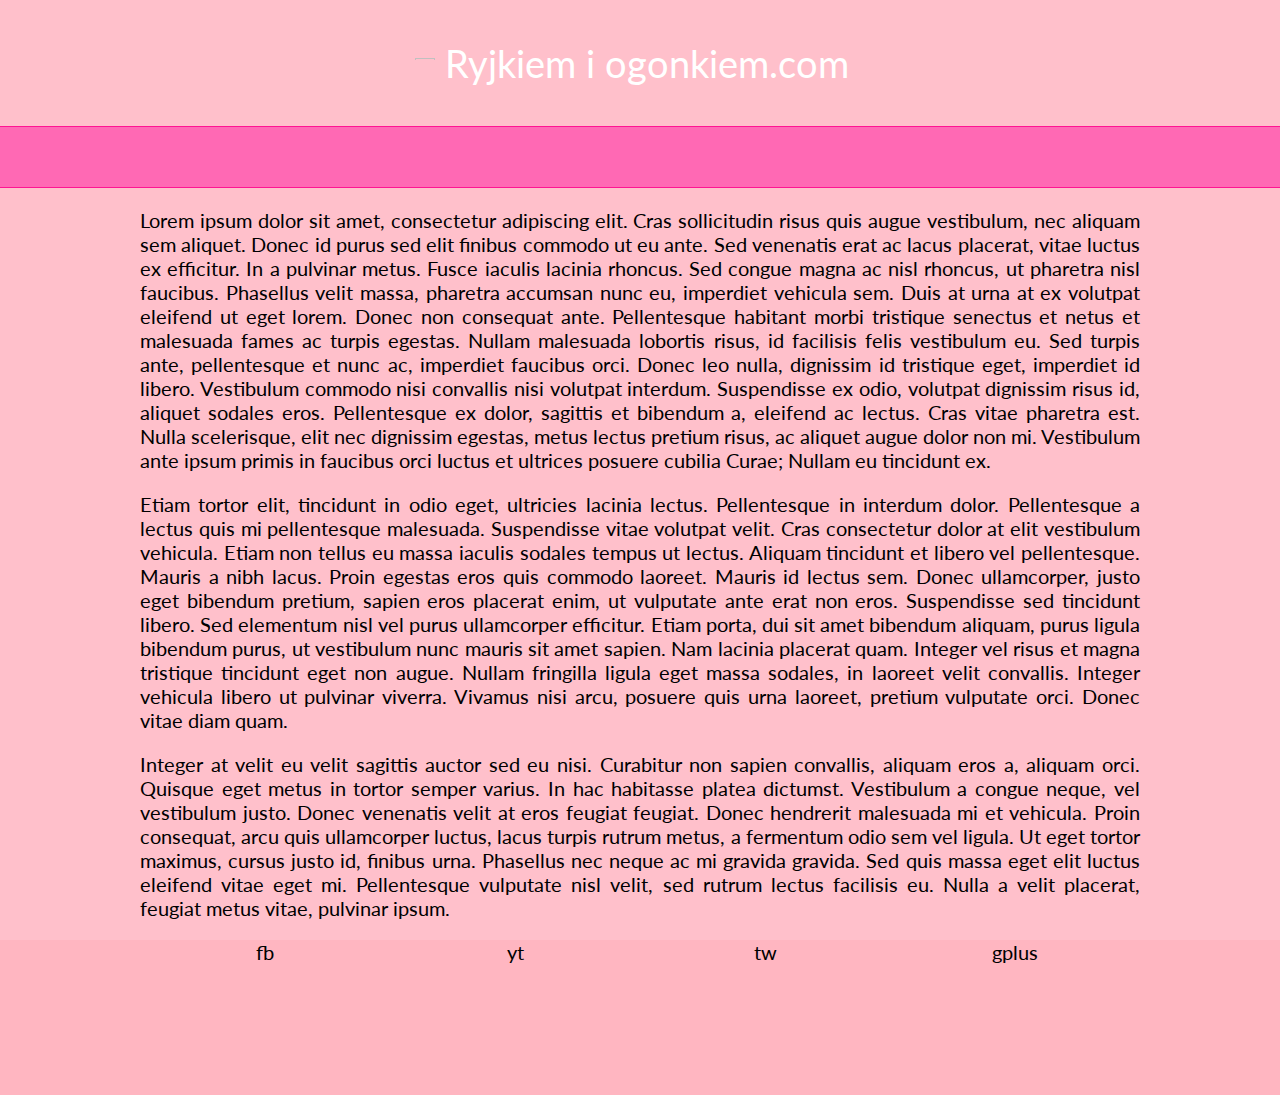
==== HtmlCssDemo/index2.html @ f2729ead "Adding class: "ft", "yt","tw" and "gplus"" ====
﻿<!DOCTYPE html>
<html>
<head lang="pl">
    <title>Ryjkiem i ogonkiem</title>
	<meta charset="utf-8" />
    <meta http-equiv="X-UA-Compatible" content="IE=edge,chrom1" />
    <meta name="description" content="Serwis o świnkach, prosiaczkach i warchlaczkach" />
    <meta name="keywords" content="pig, piglet, snout, świnia, świnka, prosiak, warchlak, prosiaczek, warchlaczek, ryjek" />
    <link href="style2.css" rel="stylesheet" type="text/css" />
    <link href='https://fonts.googleapis.com/css?family=Lato:400,700&subset=latin,latin-ext' rel='stylesheet' type='text/css'>
     
</head>
<body>

    <div class="wrapper">
        <div class="header">
            <div class="logo">
            <img width="20" height="20" src="http://www.ecoevolab.com/wp-content/uploads/2015/09/pig-nose.png" />
            Ryjkiem i ogonkiem.com</div>
        </div>
        <div class="nav"></div>
        <div class="content">
            <p>
                Lorem ipsum dolor sit amet, consectetur adipiscing elit. Cras sollicitudin risus quis augue vestibulum, nec aliquam sem aliquet. Donec id purus sed elit finibus commodo ut eu ante. Sed venenatis erat ac lacus placerat, vitae luctus ex efficitur. In a pulvinar metus. Fusce iaculis lacinia rhoncus. Sed congue magna ac nisl rhoncus, ut pharetra nisl faucibus. Phasellus velit massa, pharetra accumsan nunc eu, imperdiet vehicula sem. Duis at urna at ex volutpat eleifend ut eget lorem. Donec non consequat ante. Pellentesque habitant morbi tristique senectus et netus et malesuada fames ac turpis egestas. Nullam malesuada lobortis risus, id facilisis felis vestibulum eu. Sed turpis ante, pellentesque et nunc ac, imperdiet faucibus orci. Donec leo nulla, dignissim id tristique eget, imperdiet id libero.

                Vestibulum commodo nisi convallis nisi volutpat interdum. Suspendisse ex odio, volutpat dignissim risus id, aliquet sodales eros. Pellentesque ex dolor, sagittis et bibendum a, eleifend ac lectus. Cras vitae pharetra est. Nulla scelerisque, elit nec dignissim egestas, metus lectus pretium risus, ac aliquet augue dolor non mi. Vestibulum ante ipsum primis in faucibus orci luctus et ultrices posuere cubilia Curae; Nullam eu tincidunt ex.
            </p>

            <p>
                Etiam tortor elit, tincidunt in odio eget, ultricies lacinia lectus. Pellentesque in interdum dolor. Pellentesque a lectus quis mi pellentesque malesuada. Suspendisse vitae volutpat velit. Cras consectetur dolor at elit vestibulum vehicula. Etiam non tellus eu massa iaculis sodales tempus ut lectus. Aliquam tincidunt et libero vel pellentesque. Mauris a nibh lacus. Proin egestas eros quis commodo laoreet. Mauris id lectus sem. Donec ullamcorper, justo eget bibendum pretium, sapien eros placerat enim, ut vulputate ante erat non eros. Suspendisse sed tincidunt libero. Sed elementum nisl vel purus ullamcorper efficitur.

                Etiam porta, dui sit amet bibendum aliquam, purus ligula bibendum purus, ut vestibulum nunc mauris sit amet sapien. Nam lacinia placerat quam. Integer vel risus et magna tristique tincidunt eget non augue. Nullam fringilla ligula eget massa sodales, in laoreet velit convallis. Integer vehicula libero ut pulvinar viverra. Vivamus nisi arcu, posuere quis urna laoreet, pretium vulputate orci. Donec vitae diam quam.
            </p>

            <p>Integer at velit eu velit sagittis auctor sed eu nisi. Curabitur non sapien convallis, aliquam eros a, aliquam orci. Quisque eget metus in tortor semper varius. In hac habitasse platea dictumst. Vestibulum a congue neque, vel vestibulum justo. Donec venenatis velit at eros feugiat feugiat. Donec hendrerit malesuada mi et vehicula. Proin consequat, arcu quis ullamcorper luctus, lacus turpis rutrum metus, a fermentum odio sem vel ligula. Ut eget tortor maximus, cursus justo id, finibus urna. Phasellus nec neque ac mi gravida gravida. Sed quis massa eget elit luctus eleifend vitae eget mi. Pellentesque vulputate nisl velit, sed rutrum lectus facilisis eu. Nulla a velit placerat, feugiat metus vitae, pulvinar ipsum.</p>
        </div>
        <div class="socials">
            <div class="socialsdiv">
                <div class="fb">fb</div>
                <div class="yt">yt</div>
                <div class="tw">tw</div>
                <div class="gplus">gplus</div>
                <div style="clear:both"></div>
            </div>
        </div>
    </div>

</body>
</html>
---- HtmlCssDemo/style2.css ----
﻿body {
    background-color:pink;
     color:black;
     font-family: 'Lato', sans-serif;
     font-size:20px;
     margin:0 !important;
}
.wrappper{
    width:100%;
}
.header{
    width:100%;
    padding:40px 0;
}
.logo{
    width:450px;
    font-size:38px;
    color:white;
    margin-left:auto;
    margin-right:auto;
}
.nav{
    width:100%;
    padding:10px 0;
    background-color:hotpink;
    text-align:center;
    border-top:1px solid;
    border-top-color:deeppink;
    border-bottom:1px solid;
    border-bottom-color:deeppink;
    height:40px;
}
.content {
    width:1000px;
    margin-left:auto;
    margin-right:auto;
    text-align:justify;
}
.socials{
    width:100%;
    text-align:center;
    background-color:lightpink;
}
.socialsdiv{
    width:1000px;
   margin-left:auto;
   margin-right:auto;
}
.fb{
    width:250px;
    height:155px;
    float:left
}
.fb:hover{
    background-color:cornflowerblue;
}
.yt{
    width:250px;
    height:155px;
    float:left
}
.yt:hover{
    background-color:orangered;
}
.tw{
    width:250px;
    height:155px;
    float:left
}
.tw:hover{
    background-color:deepskyblue;
}
.gplus{
    width:250px;
    height:155px;
    float:left
}
.gplus:hover{
    background-color:orange;
}
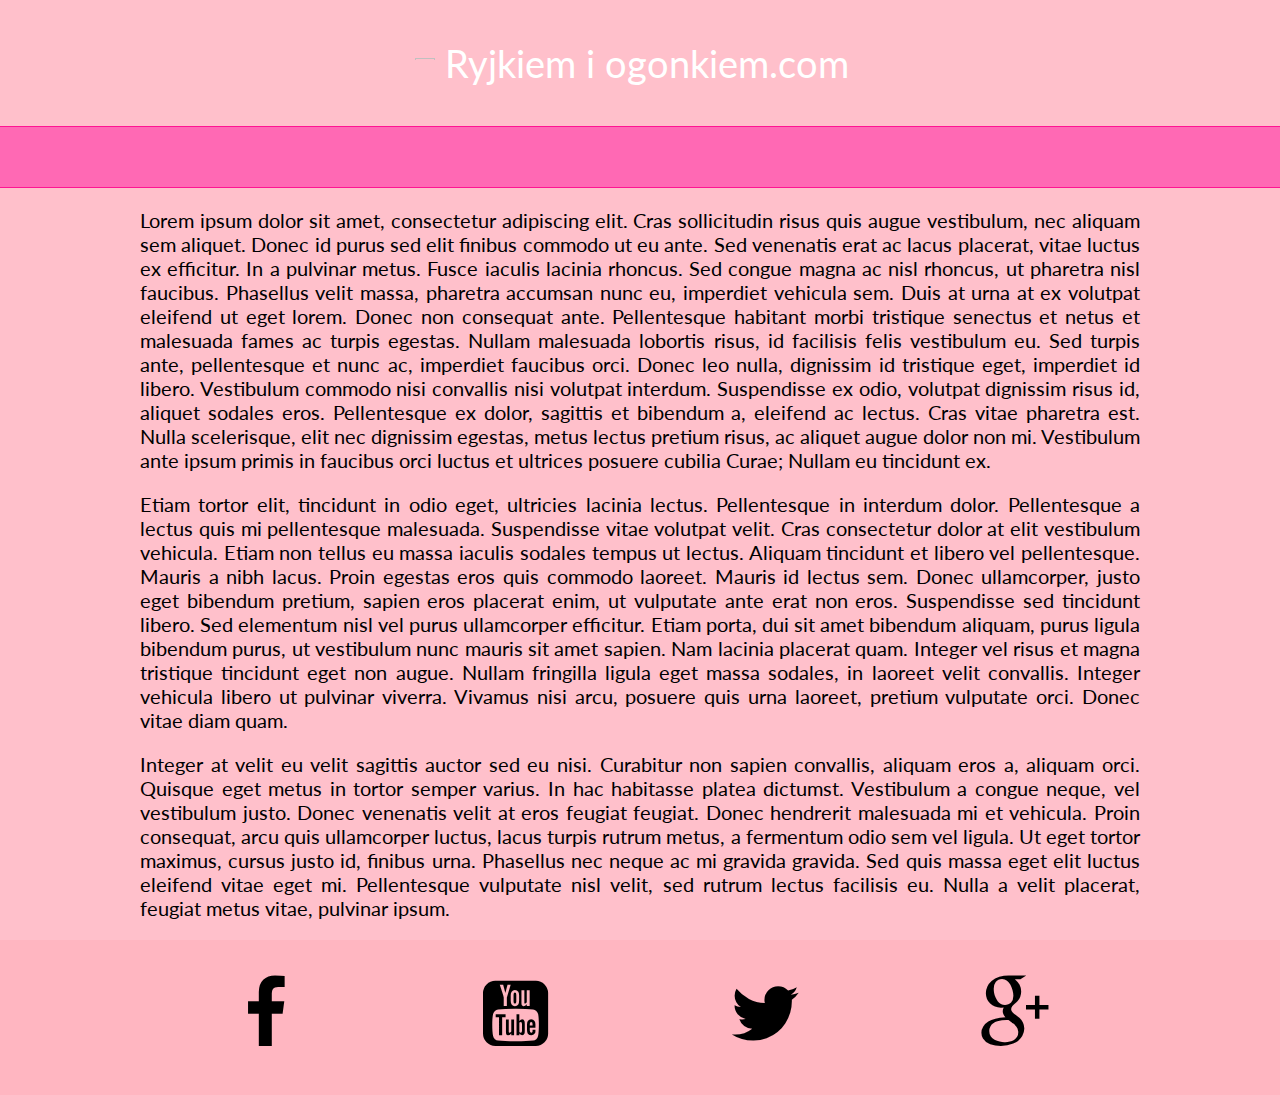
==== commit a032e0e7: "Adding fontellos" ====
--- a/HtmlCssDemo/index2.html
+++ b/HtmlCssDemo/index2.html
@@ -8,7 +8,7 @@
     <meta name="keywords" content="pig, piglet, snout, świnia, świnka, prosiak, warchlak, prosiaczek, warchlaczek, ryjek" />
     <link href="style2.css" rel="stylesheet" type="text/css" />
     <link href='https://fonts.googleapis.com/css?family=Lato:400,700&subset=latin,latin-ext' rel='stylesheet' type='text/css'>
-     
+    <link href="fontello-f340d09c/fontello-f340d09c/css/fontello.css" rel="stylesheet" />
 </head>
 <body>
 
@@ -36,10 +36,10 @@
         </div>
         <div class="socials">
             <div class="socialsdiv">
-                <div class="fb">fb</div>
-                <div class="yt">yt</div>
-                <div class="tw">tw</div>
-                <div class="gplus">gplus</div>
+                <div class="fb"><i class="icon-facebook"></i></div>
+                <div class="yt"><i class="icon-youtube-squared"></i></div>
+                <div class="tw"><i class="icon-twitter"></i></div>
+                <div class="gplus"><i class="icon-gplus"></i></div>
                 <div style="clear:both"></div>
             </div>
         </div>
--- a/HtmlCssDemo/fontello-f340d09c/fontello-f340d09c/css/fontello.css
+++ b/HtmlCssDemo/fontello-f340d09c/fontello-f340d09c/css/fontello.css
@@ -0,0 +1,65 @@
+@font-face {
+  font-family: 'fontello';
+  src: url('../font/fontello.eot?80600226');
+  src: url('../font/fontello.eot?80600226#iefix') format('embedded-opentype'),
+       url('../font/fontello.woff?80600226') format('woff'),
+       url('../font/fontello.ttf?80600226') format('truetype'),
+       url('../font/fontello.svg?80600226#fontello') format('svg');
+  font-weight: normal;
+  font-style: normal;
+}
+/* Chrome hack: SVG is rendered more smooth in Windozze. 100% magic, uncomment if you need it. */
+/* Note, that will break hinting! In other OS-es font will be not as sharp as it could be */
+/*
+@media screen and (-webkit-min-device-pixel-ratio:0) {
+  @font-face {
+    font-family: 'fontello';
+    src: url('../font/fontello.svg?80600226#fontello') format('svg');
+  }
+}
+*/
+ 
+ [class^="icon-"]:before, [class*=" icon-"]:before {
+  font-family: "fontello";
+  font-style: normal;
+  font-weight: normal;
+  speak: none;
+ 
+  display: inline-block;
+  text-decoration: inherit;
+  width: 1em;
+  margin-right: .2em;
+  text-align: center;
+  /* opacity: .8; */
+ 
+  /* For safety - reset parent styles, that can break glyph codes*/
+  font-variant: normal;
+  text-transform: none;
+ 
+  /* fix buttons height, for twitter bootstrap */
+  line-height: 1em;
+ 
+  /* Animation center compensation - margins should be symmetric */
+  /* remove if not needed */
+  margin-left: .2em;
+ 
+  /* you can be more comfortable with increased icons size */
+  /* font-size: 120%; */
+ 
+  /* Font smoothing. That was taken from TWBS */
+  -webkit-font-smoothing: antialiased;
+  -moz-osx-font-smoothing: grayscale;
+ 
+  /* Uncomment for 3D effect */
+  /* text-shadow: 1px 1px 1px rgba(127, 127, 127, 0.3); */
+}
+ 
+.icon-twitter:before { content: '\e800';font-size:76px;margin-top:35px; } /* '' */
+.icon-facebook:before { content: '\e801';font-size:76px;margin-top:35px; } /* '' */
+.icon-gplus:before { content: '\e802';font-size:76px;margin-top:35px;} /* '' */
+.icon-youtube-squared:before { content: '\e803'; font-size:76px;margin-top:35px;} /* '' */
+.icon-user:before { content: '\e804';font-size:76px;margin-top:20px;} /* '' */
+.icon-birthday:before { content: '\e805';font-size:76px;margin-top:20px;} /* '' */
+.icon-gift:before { content: '\e806';font-size:76px;margin-top:20px;} /* '' */
+.icon-mail:before { content: '\e807';font-size:76px;margin-top:20px;} /* '' */
+.icon-mail-alt:before { content: '\e808';} /* '' */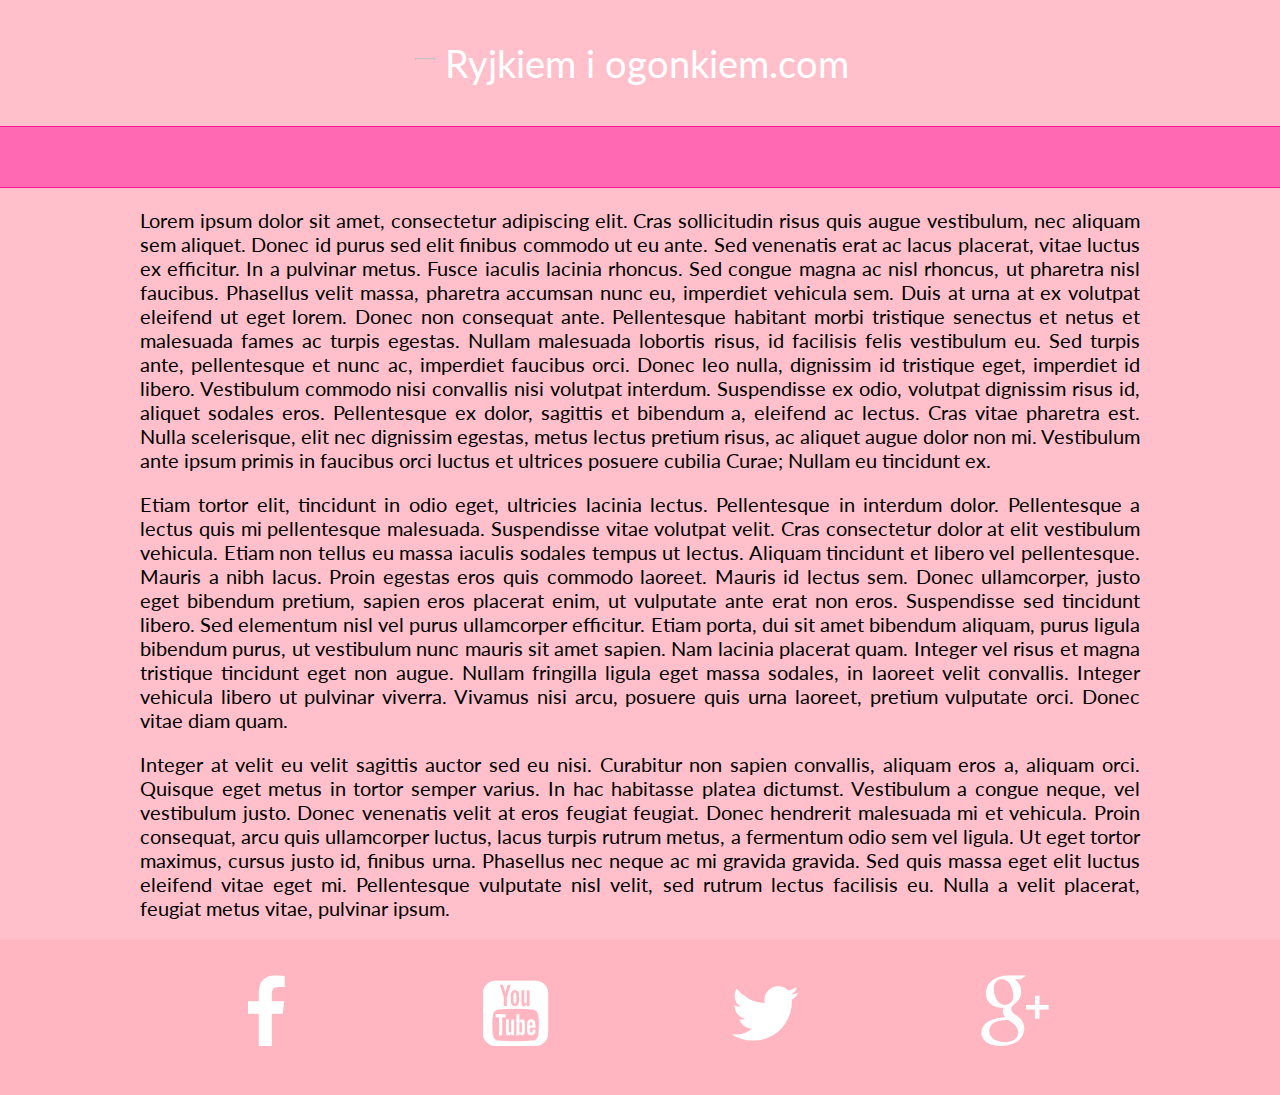
==== commit 6c1b7e4f: "Adding links" ====
--- a/HtmlCssDemo/index2.html
+++ b/HtmlCssDemo/index2.html
@@ -36,12 +36,13 @@
         </div>
         <div class="socials">
             <div class="socialsdiv">
-                <div class="fb"><i class="icon-facebook"></i></div>
-                <div class="yt"><i class="icon-youtube-squared"></i></div>
-                <div class="tw"><i class="icon-twitter"></i></div>
-                <div class="gplus"><i class="icon-gplus"></i></div>
-                <div style="clear:both"></div>
-            </div>
+                
+                    <div class="fb"><a href="https://www.facebook.com/" target="_blank" class="sociallink"><i class="icon-facebook"></i></a></div>
+                    <div class="yt"><a href="https://www.youtube.com/watch?v=Ikw5HhxC5UM" target="_blank" class="sociallink"><i class="icon-youtube-squared"></i></a></div>
+                    <div class="tw"><a href="https://twitter.com/?lang=pl" target="_blank" class="sociallink"><i class="icon-twitter"></i></a></div>
+                    <div class="gplus"><a href="https://plus.google.com/" target="_blank" class="sociallink"><i class="icon-gplus"></i></a></div>
+                    <div style="clear:both"></div>
+</div>
         </div>
     </div>
 
--- a/HtmlCssDemo/style2.css
+++ b/HtmlCssDemo/style2.css
@@ -77,4 +77,12 @@
 }
 .gplus:hover{
     background-color:orange;
+}
+a.sociallink{
+    color:white;
+    text-decoration:none;
+    display:block;
+    width:250px;
+    height:155px;
+    
 }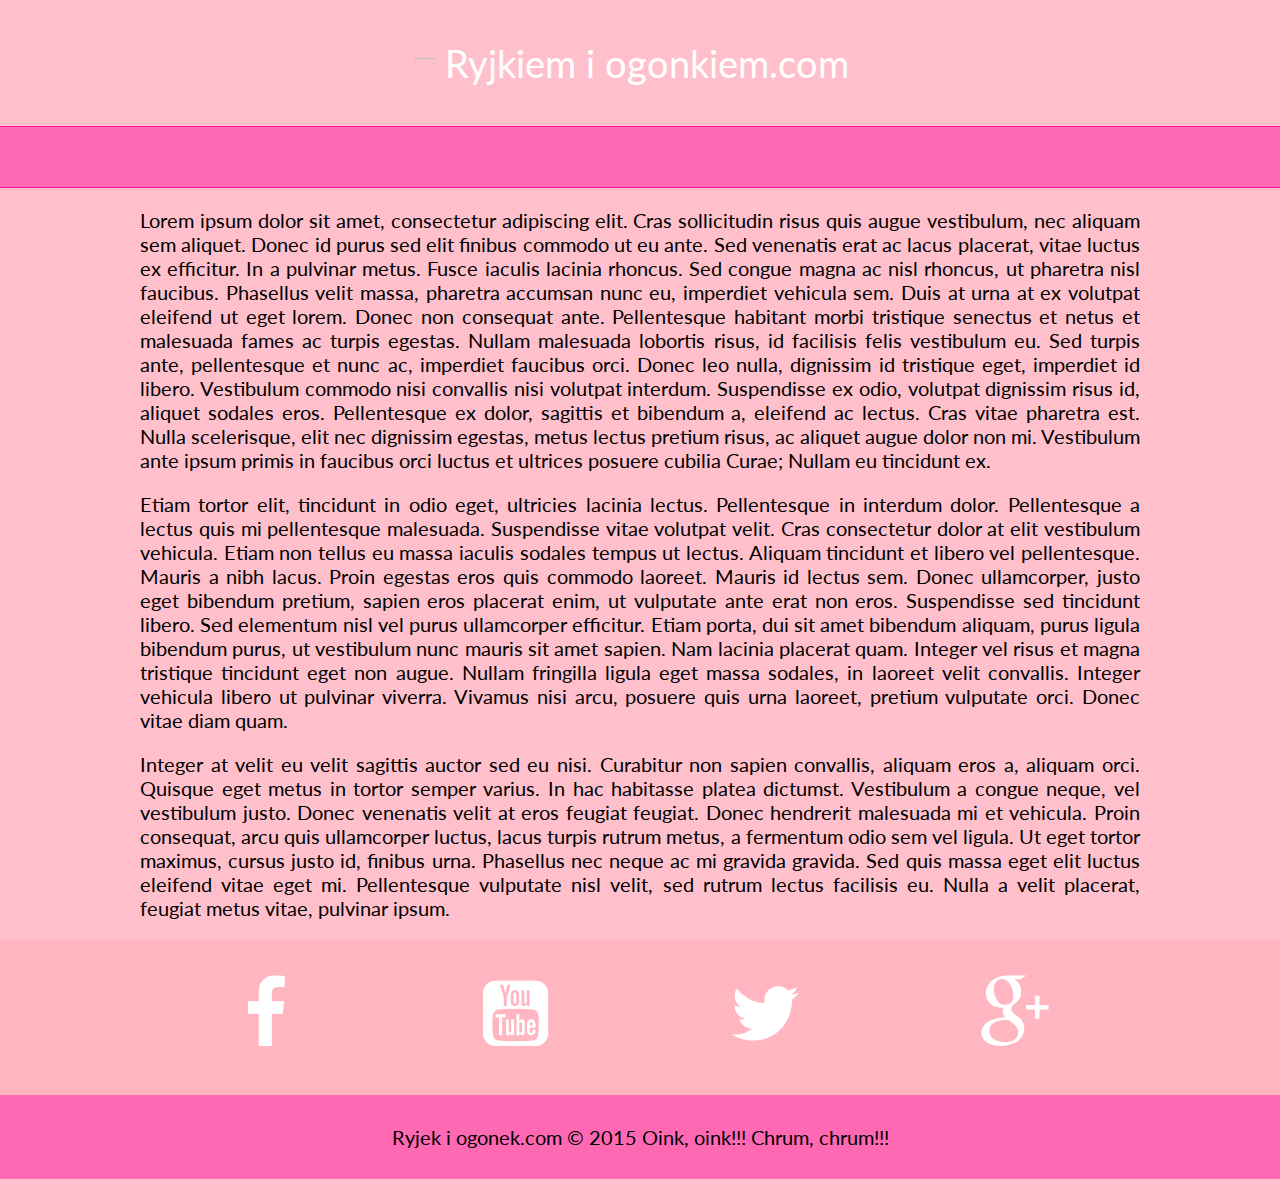
==== commit 30b14874: "Adding class"footer"" ====
--- a/HtmlCssDemo/index2.html
+++ b/HtmlCssDemo/index2.html
@@ -42,8 +42,9 @@
                     <div class="tw"><a href="https://twitter.com/?lang=pl" target="_blank" class="sociallink"><i class="icon-twitter"></i></a></div>
                     <div class="gplus"><a href="https://plus.google.com/" target="_blank" class="sociallink"><i class="icon-gplus"></i></a></div>
                     <div style="clear:both"></div>
-</div>
+           </div>
         </div>
+        <div class="footer">Ryjek i ogonek.com &copy; 2015 Oink, oink!!! Chrum, chrum!!!</div>
     </div>
 
 </body>
--- a/HtmlCssDemo/style2.css
+++ b/HtmlCssDemo/style2.css
@@ -83,6 +83,10 @@
     text-decoration:none;
     display:block;
     width:250px;
-    height:155px;
-    
+    height:155px; 
+}
+.footer{
+    text-align:center;
+    background-color:hotpink;
+    padding:30px;
 }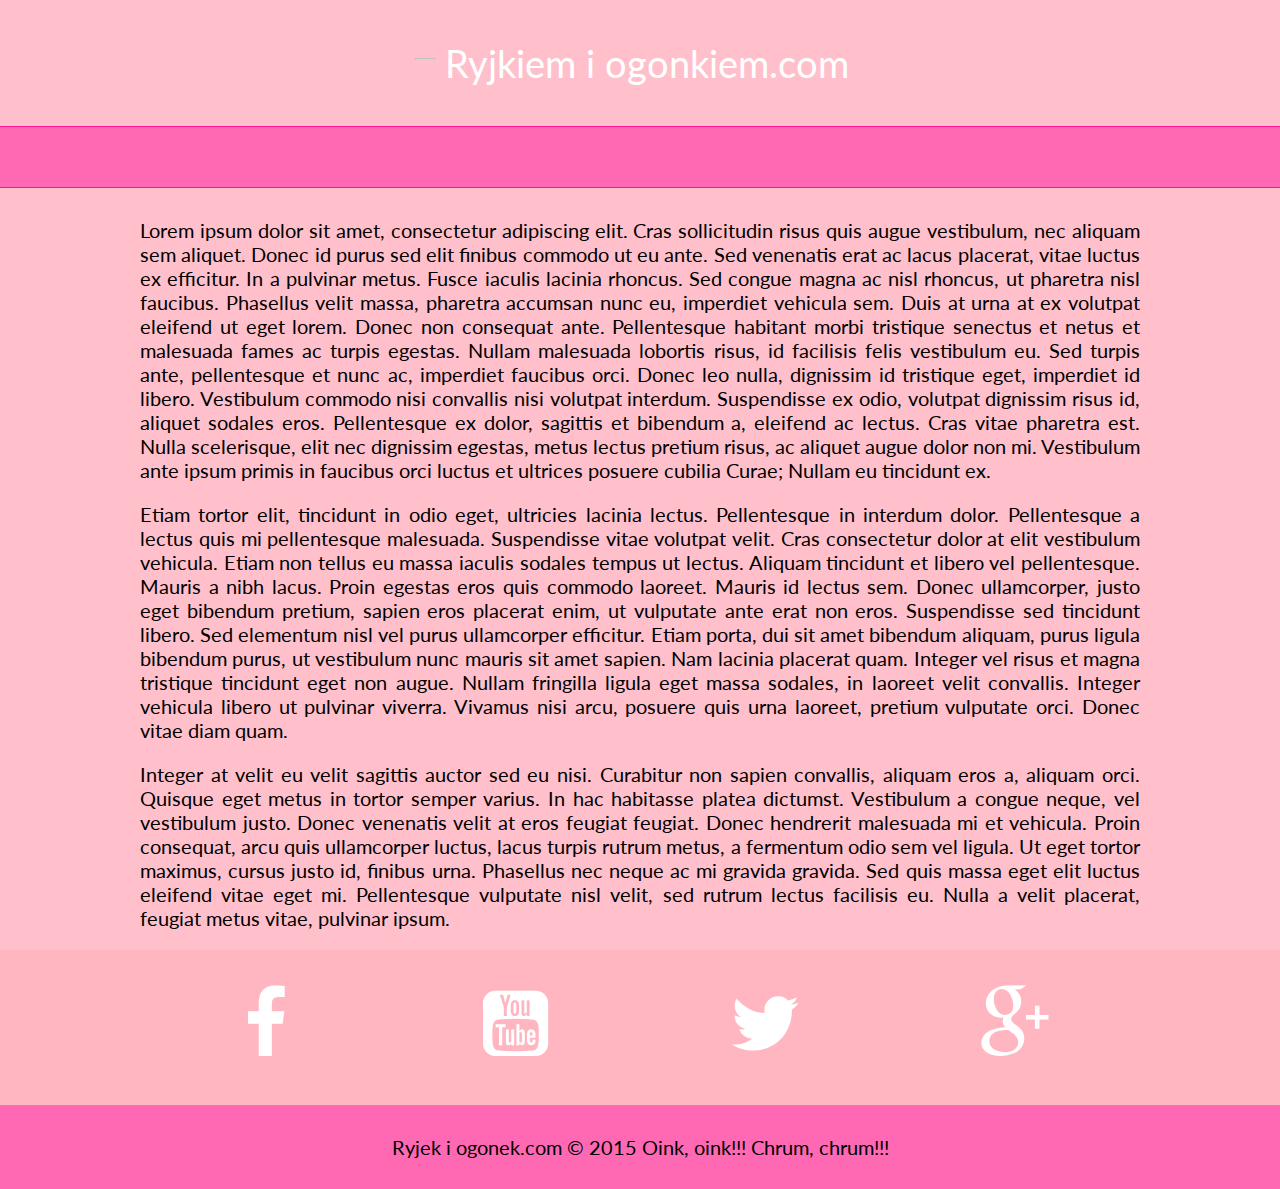
==== commit 84fd5bbb: "Adding class "sticky"" ====
--- a/HtmlCssDemo/index2.html
+++ b/HtmlCssDemo/index2.html
@@ -46,6 +46,6 @@
         </div>
         <div class="footer">Ryjek i ogonek.com &copy; 2015 Oink, oink!!! Chrum, chrum!!!</div>
     </div>
-
+    <script src="jquery-1.11.3.min.js"></script>
 </body>
 </html>
--- a/HtmlCssDemo/style2.css
+++ b/HtmlCssDemo/style2.css
@@ -35,6 +35,7 @@
     margin-left:auto;
     margin-right:auto;
     text-align:justify;
+    padding-top:10px;
 }
 .socials{
     width:100%;
@@ -89,4 +90,11 @@
     text-align:center;
     background-color:hotpink;
     padding:30px;
+}
+.sticky{
+    width:100%;
+    position:fixed;
+    left:0;
+    top:0;
+    z-index:100;
 }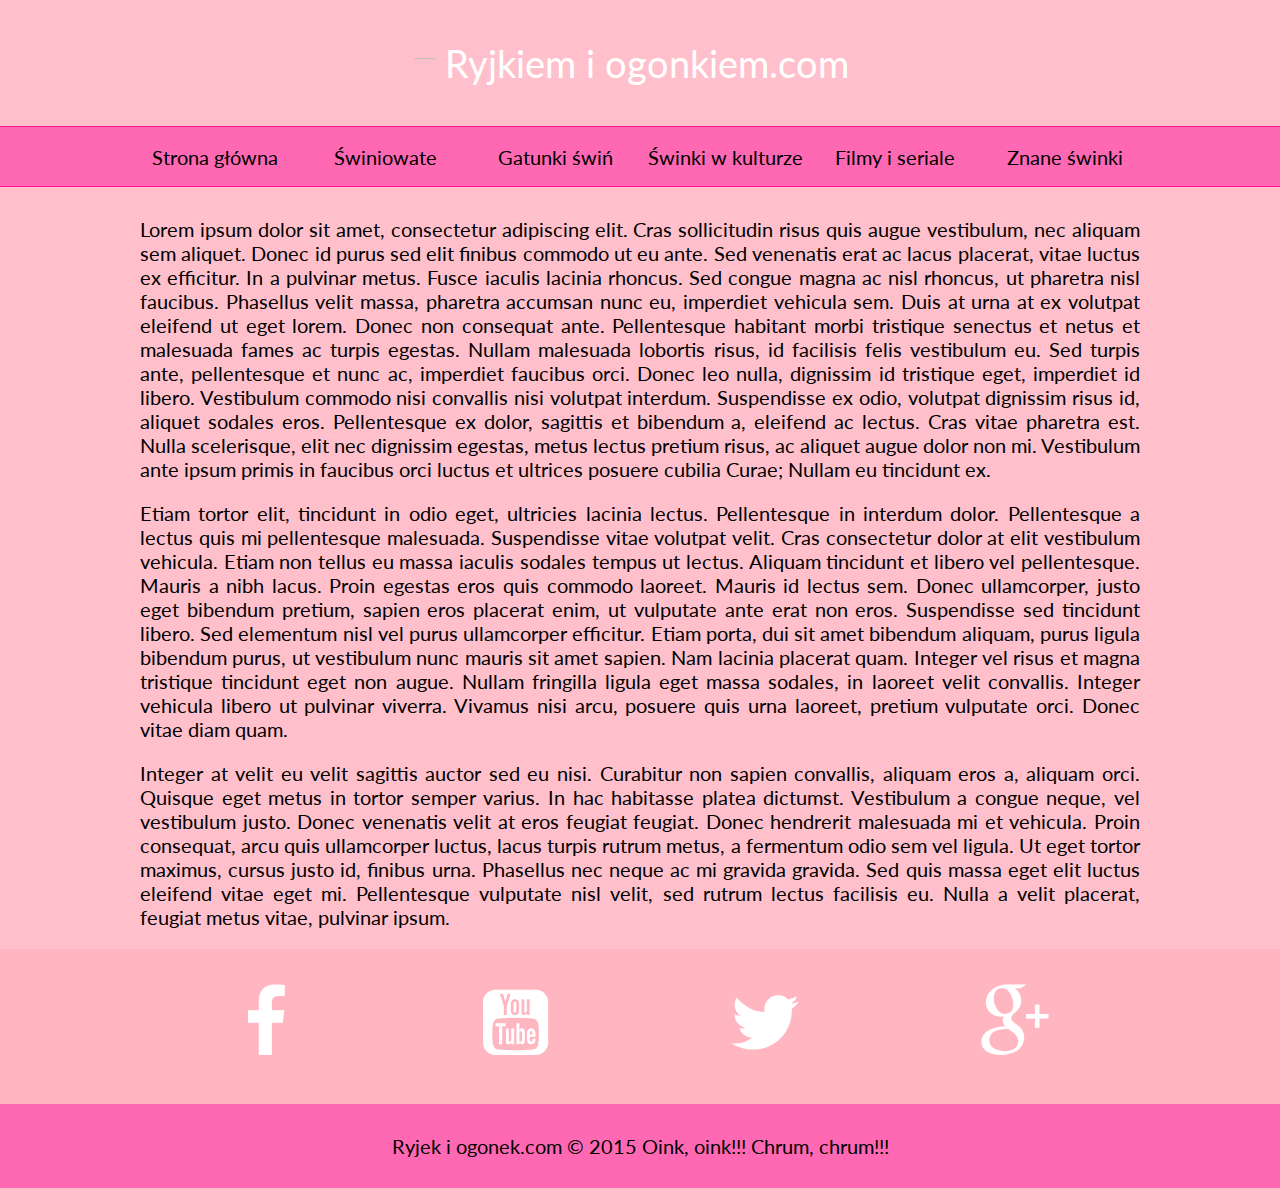
==== commit 5fbe50dc: "Adding menu" ====
--- a/HtmlCssDemo/index2.html
+++ b/HtmlCssDemo/index2.html
@@ -18,7 +18,16 @@
             <img width="20" height="20" src="http://www.ecoevolab.com/wp-content/uploads/2015/09/pig-nose.png" />
             Ryjkiem i ogonkiem.com</div>
         </div>
-        <div class="nav"></div>
+        <div class="nav">
+            <ol>
+                <li><a href="#">Strona główna</a></li>
+                <li><a href="#">Świniowate</a></li>
+                <li><a href="#">Gatunki świń</a></li>
+                <li><a href="#">Świnki w kulturze</a></li>
+                <li><a href="#">Filmy i seriale </a></li>
+                <li><a href="#">Znane świnki</a></li>
+            </ol>
+        </div>
         <div class="content">
             <p>
                 Lorem ipsum dolor sit amet, consectetur adipiscing elit. Cras sollicitudin risus quis augue vestibulum, nec aliquam sem aliquet. Donec id purus sed elit finibus commodo ut eu ante. Sed venenatis erat ac lacus placerat, vitae luctus ex efficitur. In a pulvinar metus. Fusce iaculis lacinia rhoncus. Sed congue magna ac nisl rhoncus, ut pharetra nisl faucibus. Phasellus velit massa, pharetra accumsan nunc eu, imperdiet vehicula sem. Duis at urna at ex volutpat eleifend ut eget lorem. Donec non consequat ante. Pellentesque habitant morbi tristique senectus et netus et malesuada fames ac turpis egestas. Nullam malesuada lobortis risus, id facilisis felis vestibulum eu. Sed turpis ante, pellentesque et nunc ac, imperdiet faucibus orci. Donec leo nulla, dignissim id tristique eget, imperdiet id libero.
--- a/HtmlCssDemo/style2.css
+++ b/HtmlCssDemo/style2.css
@@ -28,7 +28,7 @@
     border-top-color:deeppink;
     border-bottom:1px solid;
     border-bottom-color:deeppink;
-    height:40px;
+    
 }
 .content {
     width:1000px;
@@ -97,4 +97,23 @@
     left:0;
     top:0;
     z-index:100;
+}
+ol{
+    padding:0;
+    margin:0;
+    list-style-type:none;
+    font-size:18;
+    height:35px;
+    line-height:200%;
+    display:inline-block;
+}
+ol a{
+    color:black;
+    text-decoration:none;
+    display:block;
+}
+ol > li{
+    float:left;
+    width:170px;
+    height:40px;
 }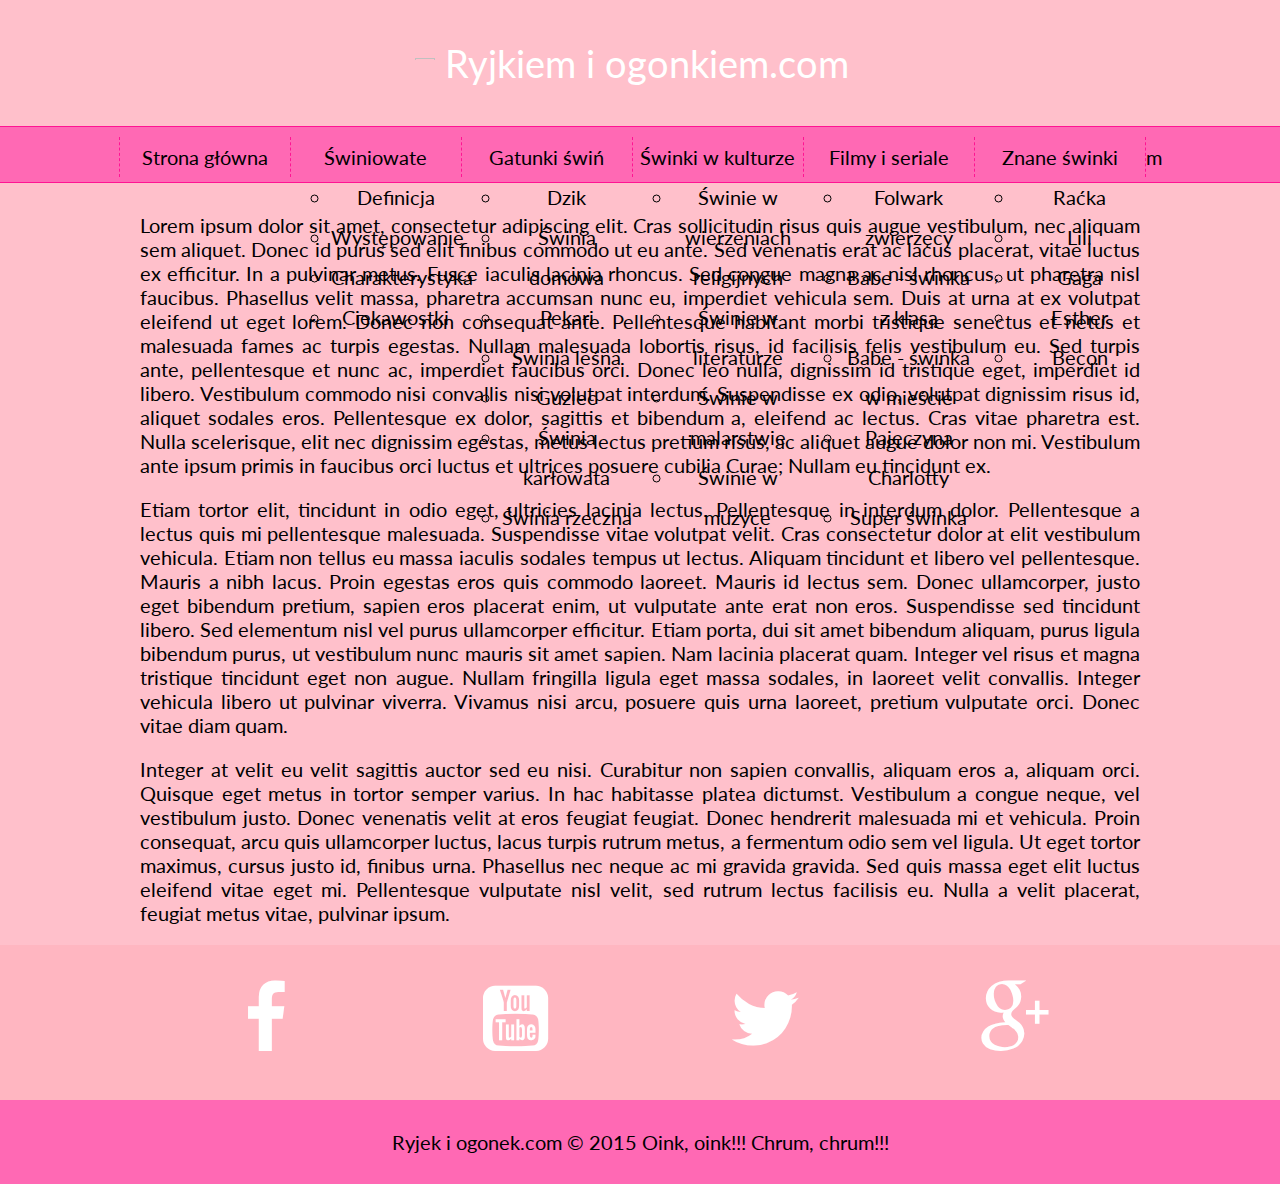
==== commit 810fa719: "Adding new list" ====
--- a/HtmlCssDemo/index2.html
+++ b/HtmlCssDemo/index2.html
@@ -21,11 +21,46 @@
         <div class="nav">
             <ol>
                 <li><a href="#">Strona główna</a></li>
-                <li><a href="#">Świniowate</a></li>
-                <li><a href="#">Gatunki świń</a></li>
-                <li><a href="#">Świnki w kulturze</a></li>
-                <li><a href="#">Filmy i seriale </a></li>
-                <li><a href="#">Znane świnki</a></li>
+                <li><a href="#">Świniowate</a>
+                <ul>
+                    <li><a href="#">Definicja</a></li>
+                    <li><a href="#">Występowanie</a></li>
+                    <li><a href="#">Charakterystyka</a></li>
+                    <li><a href="#">Ciekawostki</a></li>
+                 </ul></li>m
+                <li><a href="#">Gatunki świń</a>
+                    <ul>
+                        <li><a href="#">Dzik</a></li>
+                        <li><a href="#">Świnia domowa</a></li>
+                        <li><a href="#">Pekari</a></li>
+                        <li><a href="#">Świnia leśna</a></li>
+                        <li><a href="#">Guziec</a></li>
+                        <li><a href="#">Świnia karłowata</a></li>
+                        <li><a href="#">Świnia rzeczna</a></li>
+                    </ul></li>
+                <li><a href="#">Świnki w kulturze</a>
+                    <ul>
+                        <li><a href="#">Świnie w wierzeniach religijnych</a></li>
+                        <li><a href="#">Świnie w literaturze</a></li>
+                        <li><a href="#">Świnie w malarstwie</a></li>
+                        <li><a href="#">Świnie w muzyce</a></li>
+                    </ul></li>
+                <li><a href="#">Filmy i seriale</a>
+                    <ul>
+                        <li><a href="#">Folwark zwierzęcy</a></li>
+                        <li><a href="#">Babe - świnka z klasą</a></li>
+                        <li><a href="#">Babe - świnka w mieście</a></li>
+                        <li><a href="#">Pajęczyna Charlotty</a></li>
+                        <li><a href="#">Super świnka</a></li>
+                    </ul></li>
+                <li><a href="#">Znane świnki</a>
+                    <ul>
+                        <li><a href="#">Raćka</a></li>
+                        <li><a href="#">Lili</a></li>
+                        <li><a href="#">Gaga</a></li>
+                        <li><a href="#">Esther</a></li>
+                        <li><a href="#">Becon</a></li>
+                    </ul></li>
             </ol>
         </div>
         <div class="content">
@@ -58,3 +93,4 @@
     <script src="jquery-1.11.3.min.js"></script>
 </body>
 </html>
+
--- a/HtmlCssDemo/style2.css
+++ b/HtmlCssDemo/style2.css
@@ -116,4 +116,16 @@
     float:left;
     width:170px;
     height:40px;
+    border-right:1px dashed;
+    border-right-color:deeppink;
+}
+ol > li:first-child{
+    border-left:1px dashed;
+    border-left-color:deeppink;
+}
+ol > li:hover{
+    background-color:palevioletred;
+}
+ol > li:hover > a{
+    color:deeppink;
 }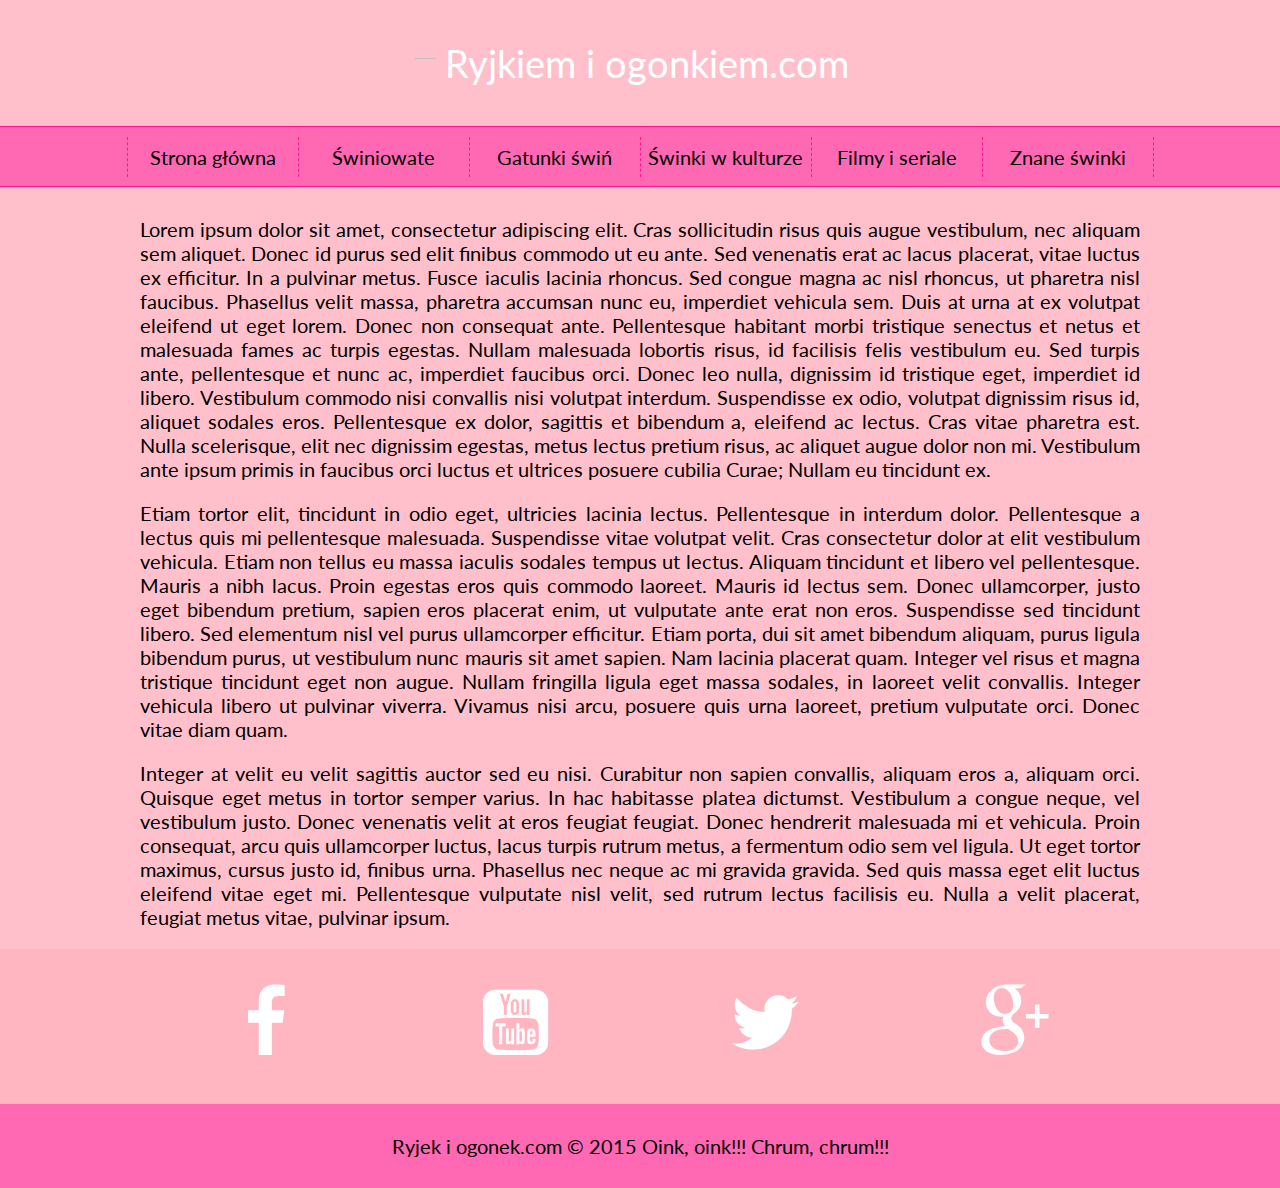
==== commit d254f83b: "Changes menu style" ====
--- a/HtmlCssDemo/index2.html
+++ b/HtmlCssDemo/index2.html
@@ -27,7 +27,7 @@
                     <li><a href="#">Występowanie</a></li>
                     <li><a href="#">Charakterystyka</a></li>
                     <li><a href="#">Ciekawostki</a></li>
-                 </ul></li>m
+                 </ul></li>
                 <li><a href="#">Gatunki świń</a>
                     <ul>
                         <li><a href="#">Dzik</a></li>
@@ -40,7 +40,7 @@
                     </ul></li>
                 <li><a href="#">Świnki w kulturze</a>
                     <ul>
-                        <li><a href="#">Świnie w wierzeniach religijnych</a></li>
+                        <li><a href="#">Świnie w religiach</a></li>
                         <li><a href="#">Świnie w literaturze</a></li>
                         <li><a href="#">Świnie w malarstwie</a></li>
                         <li><a href="#">Świnie w muzyce</a></li>
--- a/HtmlCssDemo/style2.css
+++ b/HtmlCssDemo/style2.css
@@ -128,4 +128,27 @@
 }
 ol > li:hover > a{
     color:deeppink;
+}
+ol > li > ul{
+    list-style-type:none;
+    padding:0;
+    margin:0;
+    height:40px;
+    font-size:15px;
+    display:none;
+
+}
+ol > li > ul > li {
+    background-color:hotpink;
+    position:relative;
+    z-index:100px;
+    border-top:1px dashed;
+    border-top-color:deeppink;
+
+}
+ol > li > ul > li:hover{
+    background-color:palevioletred;
+}
+ol > li > ul > li:hover > a{
+    color:deeppink;
 }